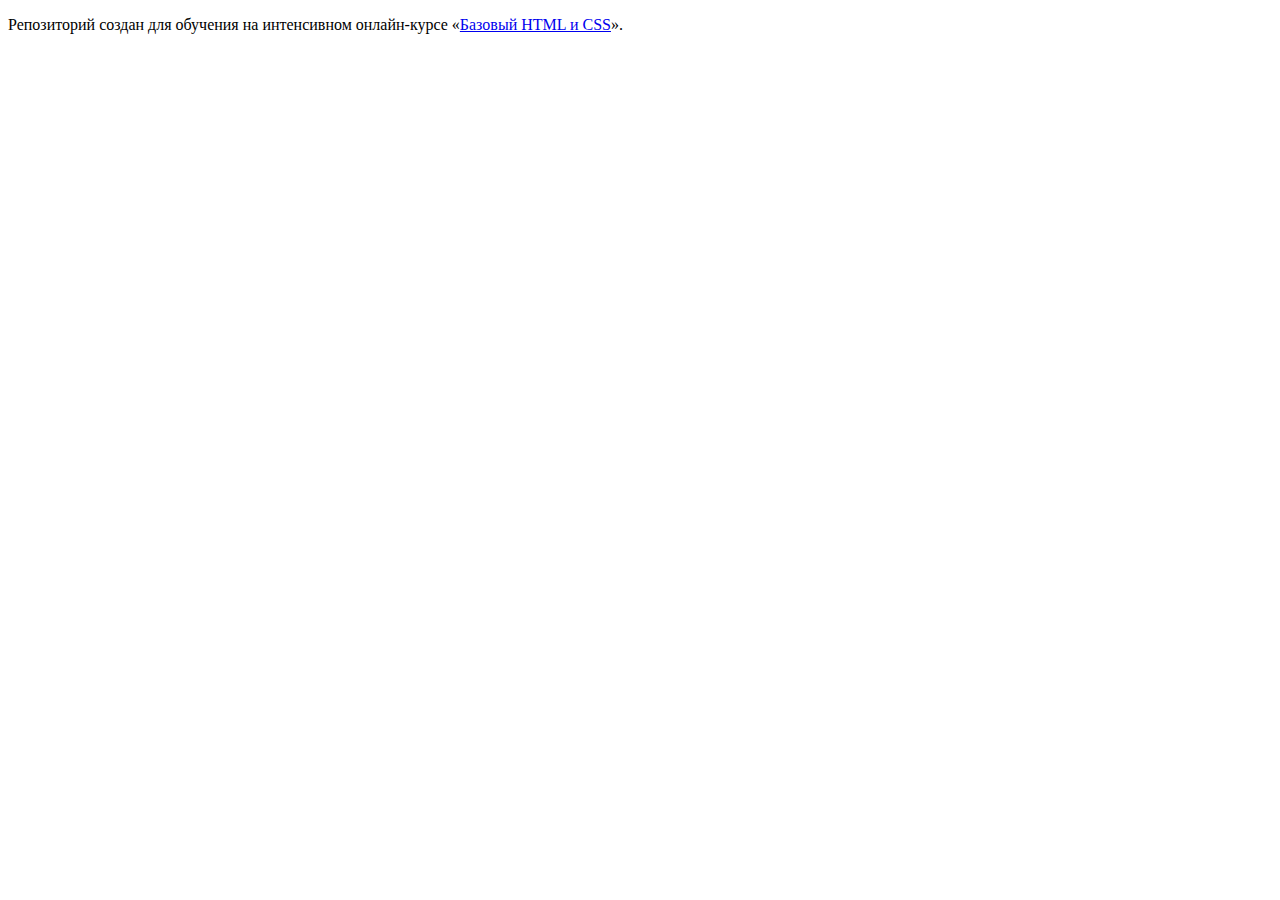
==== index.html @ bbf93289 ":hatching_chick:" ====
<!DOCTYPE html>
<html lang="ru">
  <head>
    <meta charset="utf-8">
    <title>HTML Academy: Барбершоп</title>
  </head>
  <body>

    <p>Репозиторий создан для обучения на интенсивном онлайн‑курсе «<a href="https://htmlacademy.ru/intensive">Базовый HTML и CSS</a>».</p>

  </body>
</html>
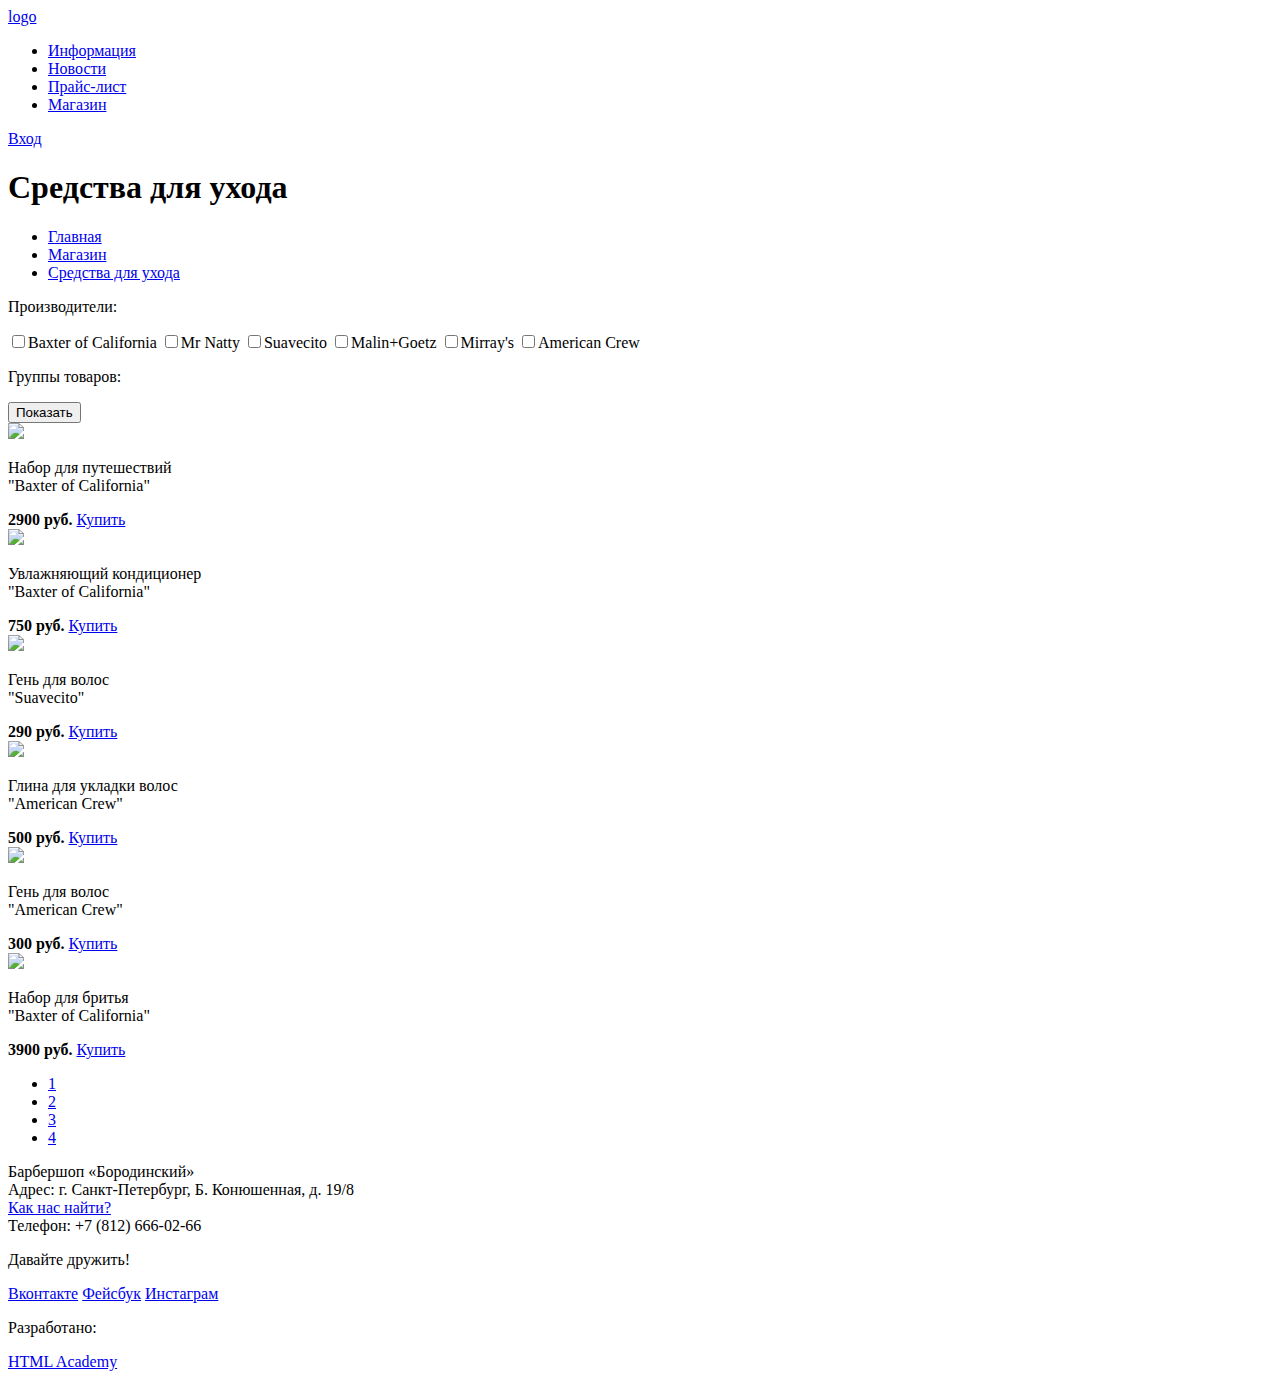
==== commit 8fd1e42a: "первая страница задания" ====
--- a/index.html
+++ b/index.html
@@ -5,8 +5,143 @@
     <title>HTML Academy: Барбершоп</title>
   </head>
   <body>
-
-    <p>Репозиторий создан для обучения на интенсивном онлайн‑курсе «<a href="https://htmlacademy.ru/intensive">Базовый HTML и CSS</a>».</p>
-
+    <header class="main-header">
+      <div class="container">
+      <a href="#" class="logo">logo</a>
+      <div class="main-navigation">
+        <ul>
+          <li><a href="#">Информация</a></li>
+          <li><a href="#">Новости</a></li>
+          <li><a href="#">Прайс-лист</a></li>
+          <li><a href="#">Магазин</a></li>
+        </ul>
+      <div class="user-block">
+        <a href="#" class="login">Вход</a>
+      </div>
+     </div>
+     </div>
+   </header>
+   <main>
+     <div class="container">
+     <h1>Средства для ухода</h1>
+     <div class="map-navigation">
+       <ul>
+         <li>
+           <a href="#">Главная</a>
+         </li>
+         <li>
+           <a href="#">Магазин</a>
+         </li>
+         <li>
+           <a href="#"class="here">Средства для ухода</a>
+         </li>
+       </ul>
+     </div>
+     <div class="catalog">
+       <div class="options">
+         <form>
+           <p>Производители:</p>
+           <label><input type="checkbox" name="baxter">Baxter of California</label>
+           <label><input type="checkbox" name="mr-natty">Mr Natty</label>
+           <label><input type="checkbox" name="suavecito">Suavecito</label>
+           <label><input type="checkbox" name="malin">Malin+Goetz</label>
+           <label><input type="checkbox" name="mirray">Mirray's</label>
+           <label><input type="checkbox" name="crew">American Crew</label>
+           <p>Группы товаров:</p>
+           <button type="submit">Показать</button>
+         </form>
+       </div>
+       <div class="product">
+         <div class="example">
+           <img src="#">
+           <p>Набор для путешествий<br>
+             "Baxter of California"
+           </p>
+           <div class="price">
+           <b class="price-tag">2900 руб.</b>
+           <a href="#" class="bay">Купить</a>
+           </div>
+        </div>
+        <div class="example">
+           <img src="#">
+           <p>Увлажняющий кондиционер<br>
+             "Baxter of California"
+           </p>
+           <div class="price">
+           <b class="price-tag">750 руб.</b>
+           <a href="#" class="bay">Купить</a>
+           </div>
+        </div>
+        <div class="example">
+          <img src="#">
+          <p>Гень для волос<br>
+            "Suavecito"
+          </p>
+          <div class="price">
+          <b class="price-tag">290 руб.</b>
+          <a href="#" class="bay">Купить</a>
+          </div>
+       </div>
+       <div class="example">
+          <img src="#">
+          <p>Глина для укладки волос<br>
+            "American Crew"
+          </p>
+          <div class="price">
+          <b class="price-tag">500 руб.</b>
+          <a href="#" class="bay">Купить</a>
+          </div>
+       </div>
+       <div class="example">
+         <img src="#">
+         <p>Гень для волос<br>
+           "American Crew"
+         </p>
+         <div class="price">
+         <b class="price-tag">300 руб.</b>
+         <a href="#" class="bay">Купить</a>
+         </div>
+      </div>
+      <div class="example">
+         <img src="#">
+         <p>Набор для бритья<br>
+           "Baxter of California"
+         </p>
+         <div class="price">
+         <b class="price-tag">3900 руб.</b>
+         <a href="#" class="bay">Купить</a>
+         </div>
+      </div>
+        <div class="pages">
+          <ul>
+            <li><a href="#">1</a></li>
+            <li class="page-this"><a href="#">2</a></li>
+            <li><a href="#">3</a></li>
+            <li><a href="#">4</a></li>
+          </ul>
+   </div>
+ </div>
+ </div>
+   </main>
+  <footer class="main-footer">
+    <div class="container">
+      <section class="footer-contacts">
+        Барбершоп «Бородинский»<br>
+        Адрес: г. Санкт-Петербург, Б. Конюшенная, д. 19/8<br>
+        <a href="#">Как нас найти?</a><br>
+        Телефон: +7 (812) 666-02-66
+      </section>
+      <section class="footer-social">
+        <p>Давайте дружить!</p>
+        <a class="social-btn social-btn-vk" href="#">Вконтакте</a>
+        <a class="social-btn social-btn-fb" href="#">Фейсбук</a>
+        <a class="social-btn social-btn-inst" href="#">Инстаграм</a>
+      </section>
+      <section class="footer-copyright">
+        <p>Разработано:</p>
+        <a class="btn" href="https://htmlacademy.ru">HTML Academy</a>
+      </section>
+    </div>
+  </footer>
   </body>
 </html>
